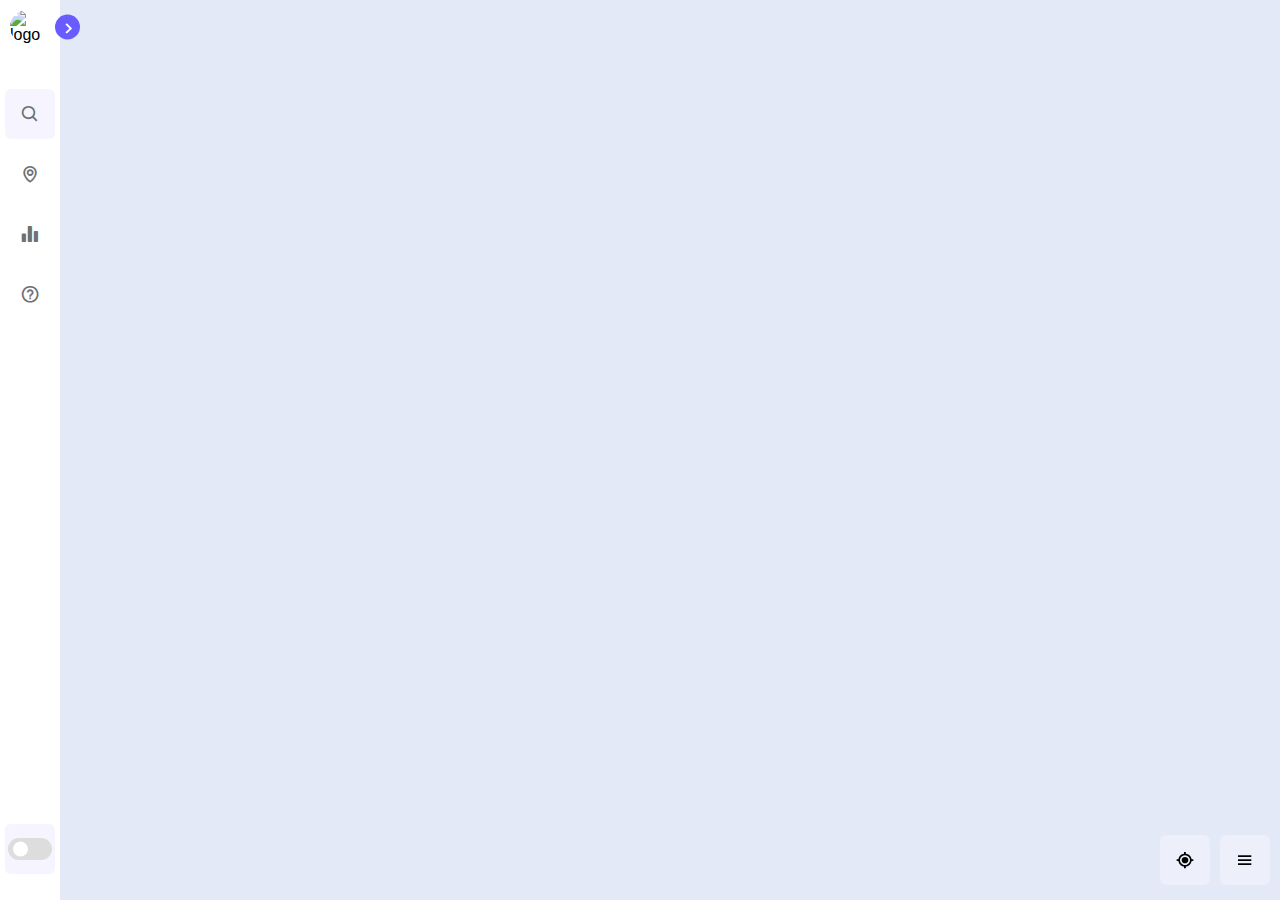
==== code/templates/index.html @ 02d99a21 "wed" ====
<!DOCTYPE html>
<html lang="en">
<head>
    <meta charset="UTF-8">
    <meta http-equiv="X-UA-Compatible" content="IE=edge">
    <meta name="viewport" content="width=device-width, initial-scale=1.0">


    <!--Boxicons CSS-->
    <link href='https://unpkg.com/boxicons@2.1.4/css/boxicons.min.css' rel='stylesheet'>

    <!-- Leaflet CSS -->
    <link rel="stylesheet" href="https://unpkg.com/leaflet@1.7.1/dist/leaflet.css"/>
    <link rel="stylesheet" href="https://unpkg.com/leaflet.markercluster@1.4.1/dist/MarkerCluster.css"/>
    <link rel="stylesheet" href="https://unpkg.com/leaflet-routing-machine@3.2.12/dist/leaflet-routing-machine.css"/>
    <link rel="stylesheet" href="https://unpkg.com/leaflet-control-geocoder@1.13.0/dist/Control.Geocoder.css"/>

    <!-- Style sheet -->
    <link rel="stylesheet" href="../static/css/style.css"/>

    <!-- font awsome -->
    <link rel="stylesheet" href="https://cdnjs.cloudflare.com/ajax/libs/font-awesome/6.2.0/css/all.min.css">

    <!-- Icon für Browser-Tab -->
    <link rel="icon" href="../static/images/img2.png">


    <title>CycleBuddy</title>
</head>
<body>
<nav class="sidebar close">
    <header>
        <div class="image-text">
                <span class="image">
                    <img src="../static/images/img2.png" alt="logo">
                </span>

            <div class="text header-text">
                <span class="name">CycleBuddy</span>
                <span class="sub">Navigation</span>
            </div>
        </div>

        <i class='bx bx-chevron-right toggle'></i>
    </header>

    <div class="menu-bar">
        <div class="menu">
            <li class="search-box">
                <i class='bx bx-search icon'></i>
                <input type="text" id="searchInput" placeholder="Adresse...">
            </li>
            <ul class="menu-links">
                <li class="nav-link">
                    <a href="#map-section">
                        <i class='bx bx-map icon'></i>
                        <span class="text nav-text">Navigation</span>
                    </a>
                </li>
                <li class="nav-link">
                    <a href="#analytics-section">
                        <i class='bx bxs-bar-chart-alt-2 icon'></i>
                        <span class="text nav-text">Dashboard</span>
                    </a>
                </li>
                <li class="nav-link">
                    <a href="#info-section">
                        <i class='bx bx-help-circle icon'></i>
                        <span class="text nav-text">Hilfe</span>
                    </a>
                </li>
            </ul>
        </div>


        <li class="mode">
            <div class="moon-sun">
                <i class='bx bx-moon icon moon'></i>
                <i class='bx bx-sun icon sun'></i>
            </div>
            <span class="mode-text text">Dunkel</span>

            <div class="toggle-switch">
                <span class="switch"></span>
            </div>
        </li>

    </div>
    </div>
</nav>

<section class="home">
    <!-- Map Container from the second HTML -->
    <div id="map-section" class="content-section active">
        <div id="map">

            <!-- Menu Button -->
            <button id="toggleMenu" class="menu-button">
                <i class='bx bx-menu icon'></i>
            </button>

            <!-- Checkboxen Container -->
            <div id="checkboxMenu" class="hidden checkbox-menu">
                <div class="checkbox-item">
                    <input type="radio" id="parken" name="amenity" value="bicycle_parking">
                    <label for="parken">Fahrradparkplatz</label>
                </div>
                <div class="checkbox-item">
                    <input type="radio" id="mieten" name="amenity" value="bicycle_rental">
                    <label for="mieten">Fahrradverleih</label>
                </div>
                <div class="checkbox-item">
                    <input type="radio" id="reparieren" name="amenity" value="bicycle_repair_station">
                    <label for="reparieren">Reparaturstation</label>
                </div>
                <div class="checkbox-item">
                    <input type="radio" id="pumpen" name="amenity" value="compressed_air">
                    <label for="pumpen">Luftpumpe</label>
                </div>
                <div class="checkbox-item">
                    <input type="radio" id="trinken" name="amenity" value="drinking_water">
                    <label for="trinken">Trinkwasser</label>
                </div>
                <div class="checkbox-item">
                    <input type="radio" id="unterstand" name="amenity" value="shelter">
                    <label for="unterstand">Unterstand</label>
                </div>
                <div class="checkbox-item">
                    <input type="radio" id="keine" name="amenity" value="">
                    <label for="keine">Keine</label>
                </div>
            </div>

            <!-- Standort Button -->
            <button id="locate-btn" class="location">
                <i class='bx bx-current-location icon'></i>
            </button>

            <!-- Delete Route Button -->
            <button id="delete-btn" class="deletebtn">
                <i class='bx bx-x icon'></i>
            </button>

            <!-- Routing-Container -->
            <div id="routing-info" class="info-container-1">
            </div>

        </div>
    </div>

    <!-- Section für Analytics -->
    <div id="analytics-section" class="content-section">
        <div class="grid-container">
            <!-- Container für Radar-Diagramme -->
            <div class="chart-card">
                <main class="table" id="main-radar">
                    <section class="table__header">
                        <!-- Dropdown-Menü für Radius -->
                        <select name="radius" id="radiusSelect" class=dropdown-menu>
                            <option value="1000">1 km</option>
                            <option value="2000">2 km</option>
                            <option value="5000">5 km</option>
                            <option value="10000">10 km</option>
                            <option value="20000">20 km</option>
                        </select>
                    </section>
                    <div class="radar-chart">
                        <canvas id="meinRadarChart"></canvas>
                    </div>


                </main>
            </div>

            <div class="chart-card">
                <main class="table" id="main-bubble">
                    <section class="table__header">
                        <!-- Dropdown-Menü für verschiedene Amenities -->
                        <select id="amenitySelect2" class="dropdown-menu">
                            <option value="bicycle_parking">Fahrradparkplatz</option>
                            <option value="bicycle_repair_station">Reparaturstation</option>
                            <option value="bicycle_rental">Fahrradverleih</option>
                            <option value="compressed_air">Luftpumpe</option>
                            <option value="drinking_water">Trinkwasser</option>
                            <option value="shelter">Unterstand</option>
                        </select>
                    </section>
                    <div class="bubble-chart">
                        <canvas id="meinGeoBubbleChart"></canvas>
                    </div>


                </main>
            </div>

            <!-- Tabelle -->
            <div class="chart-card">
                <body>
                <main class="table" id="main-table">
                    <section class="table__header">
                        <h1>Fahrradwege</h1>
                        <div class="input-group">
                            <input type="search" placeholder="Suche Gemeinde...">
                        </div>
                    </section>
                    <section class="table__body">
                        <table>
                            <thead>
                            <tr>
                                <th> Gemeinde <span class="icon-arrow"><i class="bx bx-chevron-down toggle"></i></span>
                                </th>
                                <th> Fläche <span class="icon-arrow"><i class="bx bx-chevron-down"></i></span></th>
                                <th> Wege <span class="icon-arrow"><i class="bx bx-chevron-down"></i></span></th>
                                <th> Wege/km² <span class="icon-arrow"><i class="bx bx-chevron-down"></i></span></th>
                                <th> Status <span class="icon-arrow"><i class="bx bx-chevron-down"></i></span></th>

                            </tr>
                            </thead>
                            <tbody>
                            <!-- Dynamische Inhalte werden hier geladen -->
                            </tbody>
                        </table>
                    </section>
                </main>
                <script type="module" src="../static/js/dashboard/tabelle.js"></script>

                </body>
            </div>

            <!-- Container für die Karte: Einrichtungen pro Kanton -->
            <div class="chart-card">
                <main class="table" id="main-map">
                    <section class="table__header">
                        <!-- Dropdown-Menü für verschiedene Amenities -->
                        <select id="amenitySelect" class="dropdown-menu">
                            <option value="bicycle_parking">Fahrradparkplatz</option>
                            <option value="bicycle_repair_station">Reparaturstation</option>
                            <option value="bicycle_rental">Fahrradverleih</option>
                            <option value="compressed_air">Luftpumpe</option>
                            <option value="drinking_water">Trinkwasser</option>
                            <option value="shelter">Unterstand</option>
                        </select>
                    </section>
                    <div class="map-chart">
                        <canvas id="mapTopoJSON"></canvas>
                    </div>


                </main>
            </div>
        </div>

    </div>

    <!-- Section für User Guide / Help -->
    <div id="info-section" class="content-section">
        <!-- Info-Inhalte werden hier dynamisch geladen -->
        <div class="user-guide-container">
            <h1 class="user-guide-title">CycleBuddy Navigation</h1>
            <h2 class="user-guide-title">Benutzerhandbuch</h2>
            <p>Willkommen bei CycleBuddy Navigation, Ihrem treuen Begleiter auf allen Radtouren. Dieses Handbuch hilft
                Ihnen dabei, die Funktionen unserer App optimal zu nutzen.</p>

            <section id="general-navigation">
                <h3>Seitenleiste</h3>
                <p>In der Seitenleiste können Sie zwischen verschiedenen Abschnitten wechseln:</p>
                <ul>
                    <li><i class="bx bx-map"></i> Navigation – Hier finden Sie Ihre aktuelle Position und
                        Routenvorschläge.
                    </li>
                    <li><i class="bx bxs-bar-chart-alt-2"></i> Analyse – Statistiken und Grafiken zu den umliegenden
                        Einrichtungen.
                    </li>
                    <li><i class="bx bx-help-circle"></i> Hilfe – Benutzerhandbuch, hier befinden Sie sich gerade.</li>
                </ul>
                <p class="spacing-between-lines">Ganz unten in der Seitenleiste können Sie mit dem Kippschalter den <i
                        class="bx bx-sun"></i> Hell- oder <i class="bx bx-moon"></i> Dunkelmodus aktivieren.</p>
                <p class="spacing-between-lines">Die Seitenleiste kann zudem Ein- oder Ausgeklappt werden. Der
                    entsprechende Knopf <i class='bx bx-chevron-right'></i> befindet sich oben neben dem Logo.</p>
            </section>

            <section id="map-view">
                <h3>Navigation</h3>
                <p class="spacing-between-lines">Diese Seite dient der eigentlichen Navigation und dem Aufzeigen
                    nützlicher Einrichtungen für Fahrradfahrende. Es können Fahrradparkplätze, Fahrradverleihstationen,
                    Reparaturstationen, Luftpumpen, Trinkwasser, Unterstände oder keine Einrichtungen angezeigt werden.
                    Beim Anwählen einer Einrichtung erscheint die nächste, für Fahrräder befahrbare Route zur gewählten
                    Einrichtung.</p>
                <ul>
                    <li><i class='bx bx-cycling'></i> Der Standort des Nutzers ist mit einem Fahrrad markiert.</li>
                    <li><i class='bx bx-chevron-right'></i> Verwenden Sie Touch-Gesten oder die Maus, um in die Karte
                        hinein- und herauszuzoomen.
                    </li>
                </ul>

                <p>Im rechten unteren Bereich gibt es drei Schaltflächen:</p>
                <ul>
                    <li><i class="bx bx-menu"></i> Menü – Hier können Sie Einrichtungen anzeigen oder verbergen.</li>
                    <li><i class="bx bx-current-location"></i> Zentrieren – Zentriert die Karte auf Ihren aktuellen
                        Standort.
                    </li>
                    <li><i class="bx bx-x"></i> Route löschen – Entfernt die ausgewählte Route von der Karte.</li>
                </ul>
            </section>

            <section id="analysis-functions">
                <h3>Dashboard</h3>
                <p class="spacing-between-lines">Auf dieser Seite finden Sie Grafiken, welche Ihnen als Nutzer wertvolle
                    Informationen auf einen Blick geben.</p>
                <p class="spacing-between-lines"><strong>Grafik 1, Radarkarte: </strong> Es wird die Anzahl verfügbarer
                    Einrichtungen im ausgewählten Radius um Ihren Standort angezeigt. Den Radius können Sie im
                    dazugehörenden Dropdown-Menü anpassen.</p>
                <p class="spacing-between-lines"><strong>Grafik 2, Radarkarte (mit Punkten): </strong> Die fünf nächsten
                    Einrichtungen der gewählten Kategorie werden auf der Radarkarte angezeigt. Im Dropdown-Menü können
                    Sie die gewünschte Einrichtung wählen.</p>
                <p class="spacing-between-lines"><strong>Grafik 3: Schweizer Karte:</strong> Angezeigt wird die
                    Verteilung der gewählten Einrichtungen pro Kanton. Eine dunklere Färbung entspricht einer höheren
                    Anzahl von Einrichtungen. Sie können im Dropdown-Menü die gewünschte Einrichtung wählen.</p>
                <p>Zusätzlich zu diesen Grafiken wurde eine interaktive Funktion zugefügt: Wenn Sie über Teile/Felder
                    der Grafiken schweben (hovern), werden automatisch zusätzliche Infomationen angezeigt, wie der Name
                    und die Anzahl der Einrichtungen, Adressen, Entfernungen und Kantonsnamen.</p>
            </section>

            <section id="help-support">
                <h3>Hilfe</h3>
                <p>Sollten Sie Fragen haben oder Unterstützung benötigen, schauen Sie sich diesen Bereich an oder
                    kontaktieren Sie uns direkt über die App.</p>
            </section>
        </div>
    </div>

</section>

<!-- Leaflet JS -->
<script src="https://unpkg.com/leaflet@1.7.1/dist/leaflet.js"></script>
<script src="https://unpkg.com/leaflet.markercluster@1.4.1/dist/leaflet.markercluster.js"></script>
<script src="https://unpkg.com/leaflet-routing-machine@3.2.12/dist/leaflet-routing-machine.js"></script>
<script src="https://unpkg.com/leaflet-control-geocoder@1.13.0/dist/Control.Geocoder.js"></script>

<!-- Einbindung von Chart.js -->
<script src="https://unpkg.com/chart.js@4"></script>

<!-- Einbindung von Chartjs-Chart-Geo -->
<script src="https://unpkg.com/chartjs-chart-geo@4"></script>

<!-- Einbindung von D3.js -->
<script src="https://d3js.org/d3.v6.min.js"></script>

<!-- JavaScript-Code -->
<script type="module" src="../static/js/menu.js"></script>
<script type="module" src="../static/js/map.js"></script>
<script type="module" src="../static/js/dashboard/mapChartJs.js"></script>
<script type="module" src="../static/js/dashboard/radar.js"></script>
<script type="module" src="../static/js/dashboard/5nearestAmenites.js"></script>
<script type="module" src="../static/js/dashboard/tabelle.js"></script>

</body>
</html>
---- code/static/css/style.css ----
/* ===== Global Styles ===== */

/* Google Font Import - Poppins */
@import url('https://fonts.googleapis.com/css2?family=Poppins:wght@300;400;500;600;700&display=swap');

:root{
    /* Colors */
    --body-color: #E4E9F7;
    --sidebar-color: #FFF;
    --sidebar-toggle-color: #695CFE; /* Pfeil-toggle*/
    --primary-color: #695CFE;
    --primary-color-light: #F6F5FF;
    --toggle-color: #DDD;
    --text-color: #707070;
    --text-title-color: #695CFE;
    --containercolor: rgba(246, 245, 255, 0.5);
    --containertextcolor: black;
    /* Transition */
    --tran-02: all 0.2s ease;
    --tran-03: all 0.3s ease;
    --tran-04: all 0.4s ease;
    --tran-05: all 0.5s ease;
}

*{
    font-family: 'Poppins', sans-serif;
    margin: 0;
    padding: 0;
    box-sizing: border-box;
}

body{
    height: 100vh;
    background: var(--body-color);
    transition: var(--tran-05);
}

body.dark{
    --body-color: #3A3B3C;
    --sidebar-color: #242526;
    --sidebar-toggle-color: grey;
    --primary-color: #3A3B3C;
    --primary-color-light: #3A3B3C;
    --toggle-color: #FFF;
    --text-color: #CCC;
    --text-title-color: #FFF;
    --containercolor: rgba(128, 128, 128, 0.5);
    --containertextcolor: #FFF;
}

/* ===== Sidebar Styles ===== */
.sidebar {
    position: fixed;
    top: 0;
    left: 0;
    height: 100%;
    width: 210px;
    padding: 10px 5px;
    background: var(--sidebar-color);
    transition: var(--tran-05);
    z-index: 100;
}

.sidebar.close{
    width: 60px;
}

.sidebar .text{
    font-size: 16px;
    font-weight: 500;
    color: var(--text-color);
    transition: var(--tran-05);
    white-space: nowrap;
}

.sidebar.close .text{
    opacity: 0;
}

.sidebar .image{
    min-width: 50px;
    display: flex;
    align-items: center;
    justify-content: center;
}

.sidebar li{
    height: 50px;
    margin-top: 10px;
    list-style: none;
    display: flex;
    align-items: center;
}

.sidebar li .icon{
    display: flex;
    align-items: center;
    justify-content: center;
    min-width: 50px;
    font-size: 20px;
}

.sidebar li .icon,
.sidebar li .text{
    color: var(--text-color);
    transition: var(--tran-05);
}

.sidebar header{
    position: relative;
}

.sidebar .image-text img{
    width: 40px;
    border-radius: 20px;
}

.sidebar header .image-text{
    display: flex;
    align-items: center;
}

header .image-text .header-text{
    display: flex;
    flex-direction: column;
    margin-left: 10px;
}

.header-text .name{
    font-weight: 600;
}

.header-text .sub{
    margin-top: -2px;
}

.sidebar header .toggle{
    position: absolute;
    top: 50%;
    right: -25px;
    transform: translateY(-50%) rotate(180deg);
    height: 25px;
    width: 25px;
    background: var(--sidebar-toggle-color);
    display: flex;
    align-items: center;
    justify-content: center;
    border-radius: 50%;
    color: var(--sidebar-color);
    font-size: 22px;
    transition: var(--tran-05);
}

.sidebar.close header .toggle{
    transform: translateY(-50%);
}

.sidebar.open header .search-box{
    font-size: 16px;
}

body.dark .sidebar header .toggle{
    color: var(--text-color);
}

.sidebar .menu{
    margin-top: 35px;
}


.sidebar li a{
    height: 100%;
    width: 100%;
    display: flex;
    align-items: center;
    text-decoration: none;
    border-radius: 6px;
    transition: var(--tran-04);
}

.sidebar li a:hover{
    background: var(--primary-color);
    box-shadow: 0 .1rem .4rem #0002;
}

.sidebar li a:hover .icon,
.sidebar li a:hover .text{
    color: var(--sidebar-color);
}

body.dark .sidebar li a:hover .icon,
body.dark .sidebar li a:hover .text{
    color: var(--text-color)
}

.sidebar .menu-bar{
    height: calc(100% - 50px);
    display: flex;
    flex-direction: column;
    justify-content: space-between;
}

.menu-bar .mode{
    position: relative;
    border-radius: 6px;
    background: var(--primary-color-light);
}

.menu-bar .mode .moon-sun{
    height: 50px;
    width: 50px;
    display: flex;
    align-items: center;
}

.menu-bar .mode i{
    position: absolute;
    transition: var(--tran-03);
}

.menu-bar .mode i.sun{
    opacity: 0;
}

body.dark .menu-bar .mode i.sun{
    opacity: 1;
}

body.dark .menu-bar .mode i.moon{
    opacity: 0;
}

.menu-bar .mode .toggle-switch{
    position: absolute;
    right: 0;
    display: flex;
    align-items: center;
    justify-content: center;
    height: 100%;
    min-width: 50px;
    cursor: pointer;
    border-radius: 6px;
    background: var(--primary-color-light);
}

.toggle-switch .switch{
    position: relative;
    height: 22px;
    width: 44px;
    border-radius: 25px;
    background: var(--toggle-color);
    transition: var(--tran-05);
}

.switch::before{
    content: '';
    position: absolute;
    height: 15px;
    width: 15px;
    border-radius: 50%;
    top: 50%;
    left: 5px;
    transform: translateY(-50%);
    background: var(--sidebar-color);
    transition: var(--tran-03);
}

body.dark .switch::before{
    left: 24px;
}

/* ===== Main Content Styles ===== */
.home{
    display: flex;
    flex-direction: column;
    align-items: center;
    justify-content: flex-start;
    height: auto;
    margin-left: 210px;
    background: var(--body-color);
    transition: var(--tran-05);
    padding: 20px;
    box-sizing: border-box;
}

.home .text{
    font-size: 30px;
    font-weight: 500;
    color: var(--text-color);
    padding: 8px 40px;
}

.sidebar.close ~ .home{
    left: 60px;
}

.sidebar .search-box{
    background: var(--primary-color-light);
    border-radius: 6px;
    transition: var(--tran-05);
}

.search-box input {
    height: 100%;
    width: 100%;
    outline: none;
    border: none;
    border-radius: 6px;
    font-size: 16px;
    font-weight: 500;
    background: var(--primary-color-light);
    color: var(--text-color);
    transition: var(--tran-05);
}

.search-box:hover {
    box-shadow: 0 .1rem .4rem #0002;
}

/* ========== Navigation Section ========== */

/* ==== Map ==== */
#map {
    position: relative;
    width: 100%;
    height: 100vh;
    z-index: 1;
}

#map_container {
    display: flex;
    justify-content: center;
    align-items: center;
    height: 100vh;
    cursor: pointer;
}

.home .content-section {
    display: none;
    position: absolute;
    top: 0;
    left: 60px;
    width: calc(100% - 60px);
    height: 100vh;
    overflow: hidden;
}

.home .content-section.active { /* Zeigt die aktive Section an */
    display: block;

}

/* ====== Location Button ====== */
.location {
    position: absolute;
    display: flex;
    align-items: center;
    padding: 15px 15px;
    text-decoration: none;
    transition: background-color 0.2s, color 0.2s;
    bottom: 15px;
    right: 70px;
    border-radius: 6px;
    background-color: rgba(246, 245, 255, 0.5);
    z-index: 1001;
    border: none;
    backdrop-filter: blur(7px);
}

.location .icon {
    font-size: 20px;
}

.location:hover {
    background-color: var(--primary-color);
    box-shadow: 0 .1rem .4rem #0002;
}

.location:hover .icon{
    color: var(--sidebar-color)
}

body.dark .location {
    background-color: var(--sidebar-color);
    color: var(--text-color);
}

body.dark .location:hover {
    background-color: var(--primary-color);
    box-shadow: 0 .1rem .4rem #0002;
}

body.dark .location:hover .icon{
    color: var(--text-color)
}

.sidebar.open ~ .location {
    left: 230px;
    transition: var(--tran-05);
}

/* ====== Delete Route Button ====== */
.deletebtn {
    position: absolute;
    align-items: center;
    padding: 11px 12px;
    text-decoration: none;
    transition: background-color 0.2s, color 0.2s;
    bottom: 15px;
    right: 130px;
    border-radius: 6px;
    background-color: rgba(246, 245, 255, 0.5);
    z-index: 1001;
    border: none;
    display: none; /* Versteckt den Button wenn keine Route angezeigt */
    backdrop-filter: blur(7px);
}

.deletebtn .icon {
    font-size: 26px;
}

.deletebtn:hover {
    background-color: var(--primary-color);
    box-shadow: 0 .1rem .4rem #0002;
}

.deletebtn:hover .icon{
    color: var(--sidebar-color)
}

body.dark .deletebtn {
    background-color: var(--sidebar-color);
    color: var(--text-color);
}

body.dark .deletebtn:hover {
    background-color: var(--primary-color);
    box-shadow: 0 .1rem .4rem #0002;
}

body.dark .deletebtn:hover .icon{
    color: var(--text-color)
}


/* ====== Menu-Button ====== */
.menu-button {
    position: absolute;
    display: flex;
    align-items: center;
    padding: 15px 15px;
    text-decoration: none;
    transition: background-color 0.2s, color 0.2s;
    bottom: 15px;
    right: 10px;
    border-radius: 6px;
    background-color: rgba(246, 245, 255, 0.5);
    z-index: 1001;
    border: none;
    backdrop-filter: blur(7px);
}

.menu-button .icon{
    font-size: 20px;
}

.menu-button:hover {
    background-color: var(--primary-color);
    box-shadow: 0 .1rem .4rem #0002;
}

.menu-button:hover .icon{
    color: var(--sidebar-color)
}

body.dark .menu-button {
    background-color: var(--sidebar-color);
    color: var(--text-color);
}

body.dark .menu-button:hover {
    background-color: var(--primary-color);
    box-shadow: 0 .1rem .4rem #0002;
}

body.dark .menu-button:hover .icon{
    color: var(--text-color)
}

/* ====== Checkbox ====== */
.checkbox-menu {
    position: absolute;
    bottom: 70px;
    right: 10px;
    z-index: 1000;
    background-color: var(--containercolor);
    color: var(--containertextcolor);
    padding: 10px;
    border-radius: 6px;
    max-width: 210px;
    min-width: 170px;
    backdrop-filter: blur(7px);
}

body.dark .checkbox-menu {
    background-color: var(--containercolor);
    color: var(--containertextcolor);
}

/* Hide Checkbox-Menu */
.hidden {
  display: none;
}

/* ====== Routing-Info-Container ======*/
.info-container-1 {
    position: absolute;
    top: 15px;
    right: 10px;
    z-index: 1000;
    background-color: var(--containercolor);
    color: var(--containertextcolor);
    padding: 10px;
    border-radius: 6px;
    max-width: 210px;
    min-width: 170px;
    display: none;
    backdrop-filter: blur(7px);
}

body.dark .info-container-1 {
    background-color: var(--containercolor);
    color: var(--containertextcolor);
}


/* ========== Analyse Section ========== */

.grid-container{
    display: grid;
    height: 100%;
    width: 100%;
    grid-template-columns: 1fr 1fr;
    grid-template-rows: 1fr 1fr;  /*Zeile*/
    grid-template-areas:
        "chart chart"
        "chart chart";
    overflow-y: scroll;
}

.chart-card {
    padding: 10px;
    box-sizing: border-box;
    -webkit-column-break-inside: avoid;
    height: 100%;
    width: 100%;
}

/* ==== Bubble-Chart ==== */
.bubble-chart{
    width: 100%;
    height: 85%;
    display: flex;
    justify-content: center;
    align-items: center;
}

.bubble-chart canvas{
    max-width: 100%;
    max-height: 100%;
}

/* ==== Radar-Chart ==== */
.radar-chart{
    width: 100%;
    height: 85%;
    display: flex;
    justify-content: center;
    align-items: center;
}

.radar-chart canvas{
    max-width: 100%;
    max-height: 100%;
}

/* ==== Map-Chart ==== */
.map-chart{
    width: 100%;
    height: 85%;
    display: flex;
    justify-content: center;
    align-items: center;
}

.map-chart canvas{
    max-width: 100%;
    max-height: 100%;
}

/* ====== Media Queries for different screen sizes ====== */
@media screen and (max-width: 768px) {
    .grid-container {
        grid-template-columns: 1fr;
        grid-template-rows: repeat(4, 1fr); /*4 reihen, 1 chart)*/
        grid-template-areas:
            "chart"
            "chart"
            "chart"
            "chart";
        gap: 10px;
    }

    .user-guide-container {
        padding: 10px;
        gap: 10px;
    }
}

@media screen and (max-width: 500px) {
    .grid-container {
        grid-template-columns: 1fr;
        grid-template-rows: repeat(4, 1fr); /*4 reihen, 1 chart)*/
        grid-template-areas:
            "chart"
            "chart"
            "chart"
            "chart";
        gap: 10px;
    }
    .user-guide-container {
        padding: 5px;
    }
}


/* alter code */

#mapTopoJSON {
            width: 100vw;
            height: 100vh;
        }

/* ====== Amenity Cluster Bubbles ====== */
.cluster-bubble {
    background-color: #00A8FF; /* Dunkleres Hellblau */
    border-radius: 50%;
    color: white;
    display: flex;
    align-items: center;
    justify-content: center;
    height: 40px;
    width: 40px;
    opacity: 0.6;
}


/* ==== Stil für Dropdown-Menüs: Chart-Seite ==== */
.dropdown-menu {
    position: relative;
    display: block;
    width: 200px; /* Festgelegte Breite */
    height: 40px;
    margin: 10px auto; /* Zentrierung unter dem Chart */
    background-color: var(--primary-color-light);
    border-radius: 6px;
    border: none;
}

.dropdown-menu:hover {
    background-color: var(--primary-color);
    color: var(--body-color);
    box-shadow: 0 .1rem .4rem #0002;
}

.dropdown-menu:hover option{
    background-color: var(--primary-color-light);
    color: #242526/* oder eine andere gewünschte Farbe */
}

body.dark .dropdown-menu {
    background-color: var(--sidebar-color);
    color: var(--text-color);
}

body.dark .dropdown-menu:hover {
    background-color: var(--primary-color-light);
    box-shadow: 0 .1rem .4rem #0002;
}

body.dark .dropdown-menu:hover option{
    background-color: var(--primary-color-light);
    color: var(--text-color);
}




*, *::before, *::after {
    box-sizing: border-box;
}


/* ====== Stil für User-Guide / Help - Page ====== */
/* User Guide spezifische Styles */
.user-guide-container {
    margin-top: 15px;
    margin-left: 35px;
    margin-right: 10px;
    max-height: 97vh;
    overflow-y: auto;
}

.user-guide-title {
    color: var(--text-title-color);
    margin-bottom: 20px;
}

.user-guide-container h2 {
    color: var(--text-title-color);
    border-bottom: 2px solid var(--text-title-color);
    padding-bottom: 5px;
}

.user-guide-container h3 {
    color: var(--text-title-color);
    margin-top: 20px;
    margin-bottom: 3px;
}

.user-guide-container ul {
    list-style-type: none;
    padding-left: 20px;
    margin-bottom: 20px;
}

.user-guide-container li {
    padding: 5px 0;
    color: var(--text-color);
}

.user-guide-container li i {
    font-size: 1.2rem; /* Größere Icons für bessere Sichtbarkeit */
    width: 30px; /* Feste Breite für Icons */
    text-align: center;
    color: var(--text-color);
}

.spacing-between-lines {
    margin-bottom: 10px;
}

.user-guide-container p {
    color: var(--text-color);
}

/* ====== Tabelle ====== */

* {
    margin: 0;
    padding: 0;

    box-sizing: border-box;
    font-family: sans-serif;
}

@media print {
    .table, .table__body {
        overflow: visible;
        height: auto !important;
        width: auto !important;
    }
}

body {
    min-height: 100vh;
    display: flex;
    justify-content: center;
    align-items: center;
}

main.table, main.bubble-chart, main.radar-chart, main.map-chart {
    width: 82vw;
    height: 80vh;
    background-color: #fff5;
    backdrop-filter: blur(7px);
    border-radius: 6px;
    overflow: hidden;
}

.table__header {
    width: 100%;
    height: 10%;
    background: var(--sidebar-color);
    color: var(--text-color);
    padding: .8rem 1rem;
    font-size: .9rem;
    display: flex;
    justify-content: space-between;
    align-items: center;
}

.table__header .input-group {
    width: 35%;
    height: 99%;
    padding: 0 .7rem;
    border-radius: 6px;
    display: flex;
    justify-content: center;
    align-items: center;
    transition: .2s;
    background: var(--primary-color-light);
}

.table__header .input-group:hover {
    width: 37%;
    height: 100%;
    box-shadow: 0 .1rem .4rem #0002;
}

.table__header .input-group input {
    width: 100%;
    padding: 0 .5rem 0 .3rem;
    background-color: transparent;
    border: none;
    outline: none;
}

.table__body {
    width: 95%;
    /* schriftgrösse*/
    font-size: .9rem;
    max-height: calc(89% - 1.6rem);
    background-color: #E4E9F7;
    margin: 0 auto;
    border-radius: .6rem;
    overflow: auto;
}


.table__body::-webkit-scrollbar {
    width: 0.5rem;
    height: 0.5rem;
    visibility: hidden;
}

.table__body::-webkit-scrollbar-thumb {
    border-radius: 0.5rem;
    background-color: #0004;
    visibility: hidden;
}

.table__body:hover::-webkit-scrollbar-thumb {
    visibility: visible;
}



table, th, td {
    border-collapse: collapse;
    padding: 1rem;
    text-align: left;
    table-layout: auto;
}

th, td {
    width: auto;
    min-width: 50px; /* Optional: Setzt eine minimale Breite */
    white-space: nowrap; /* Verhindert einen Umbruch innerhalb der Kopfzelle */
}

thead th {
    position: sticky;
    top: 0;
    left: 0;
    background-color: #d5d1defe;
    cursor: pointer;
    text-transform: capitalize;
    width: 100%;
}

tbody tr:nth-child(even) {
    background-color: #0000000b;
}

tbody tr {
    --delay: .1s;
    transition: .5s ease-in-out var(--delay), background-color 0s;
}

tbody tr.hide {
    opacity: 0;
    transform: translateX(100%);
}

tbody tr:hover {
    background-color: #fff6 !important;
}

tbody tr td,
tbody tr td p,
tbody tr td img {
    transition: .2s ease-in-out;
}

tbody tr.hide td,
tbody tr.hide td p {
    padding: 0;
    transition: .2s ease-in-out .5s;
}

tbody tr.hide td img {
    width: 0;
    height: 0;
    transition: .2s ease-in-out .5s;
}

.status {
    padding: .4rem 0;
    border-radius: 2rem;
    text-align: center;
}

.status.viel {
    background-color: #86e49d;
    color: #006b21;
}

.status.wenig {
    background-color: #d893a3;
    color: #b30021;
}

.status.mittel {
    background-color: #ebc474;
}


@media (max-width: 1000px) {
    td:not(:first-of-type) {
        min-width: 12.1rem;
    }
}

thead th span.icon-arrow {
    display: inline-block;
    width: 1.3rem;
    height: 1.3rem;
    border-radius: 50%;
    border: 1.4px solid transparent;

    text-align: center;
    font-size: 1rem;

    margin-left: .5rem;
    transition: .2s ease-in-out;
}

thead th:hover span.icon-arrow {
    border: 1.4px solid #695CFE;
}

thead th:hover {
    color: #695CFE;
}

thead th.active span.icon-arrow {
    background-color: #695CFE;
    color: #fff;
}

thead th.asc span.icon-arrow {
    transform: rotate(180deg);
}

thead th.active, tbody td.active {
    color: #695CFE;
}

.export__file {
    position: relative;
}

.export__file .export__file-btn {
    display: inline-block;
    width: 2rem;
    height: 2rem;
    border-radius: 50%;
    transition: .2s ease-in-out;
}

.export__file .export__file-btn:hover {
    background-color: #fff;
    transform: scale(1.15);
    cursor: pointer;
}

.export__file input {
    display: none;
}

.export__file .export__file-options {
    position: absolute;
    right: 0;
    width: 12rem;
    border-radius: .5rem;
    overflow: hidden;
    text-align: center;
    opacity: 0;
    transform: scale(.8);
    transform-origin: top right;
    box-shadow: 0 .2rem .5rem #0004;
    transition: .2s;
}

.export__file input:checked + .export__file-options {
    opacity: 1;
    transform: scale(1);
    z-index: 100;
}

.export__file .export__file-options label {
    display: block;
    width: 100%;
    padding: .6rem 0;
    background-color: #f2f2f2;

    display: flex;
    justify-content: space-around;
    align-items: center;

    transition: .2s ease-in-out;
}

.export__file .export__file-options label:first-of-type {
    padding: 1rem 0;
    background-color: #86e49d !important;
}

.export__file .export__file-options label:hover {
    transform: scale(1.05);
    background-color: #fff;
    cursor: pointer;
}

.export__file .export__file-options img {
    width: 2rem;
    height: auto;
}

.hide {
    display: none;
}
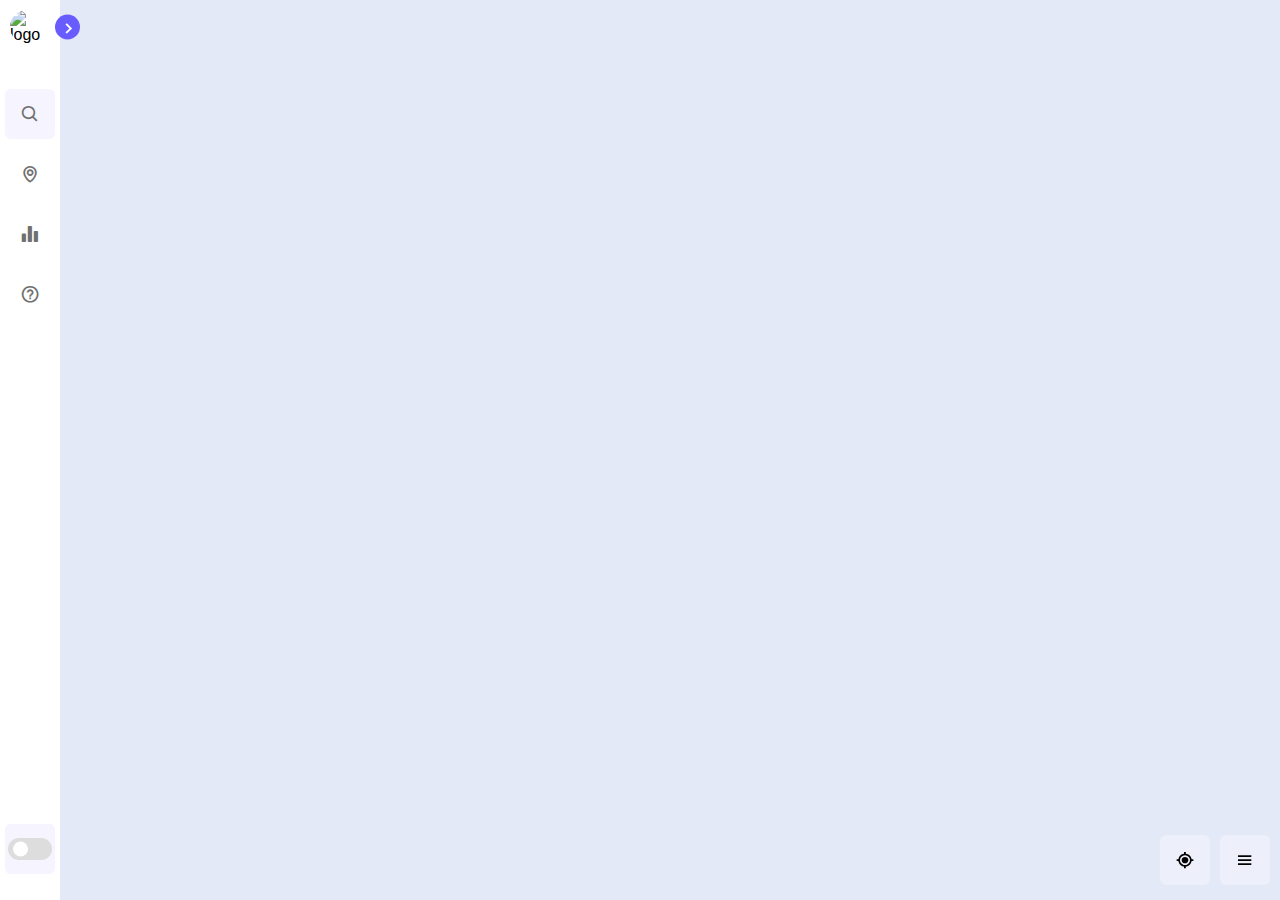
==== commit f8eafb0a: "Merge branch 'isa_2' of https://github.com/slinusc/cycle_buddy_app into isa_2" ====
--- a/code/templates/index.html
+++ b/code/templates/index.html
@@ -12,7 +12,6 @@
     <!-- Leaflet CSS -->
     <link rel="stylesheet" href="https://unpkg.com/leaflet@1.7.1/dist/leaflet.css"/>
     <link rel="stylesheet" href="https://unpkg.com/leaflet.markercluster@1.4.1/dist/MarkerCluster.css"/>
-    <link rel="stylesheet" href="https://unpkg.com/leaflet-routing-machine@3.2.12/dist/leaflet-routing-machine.css"/>
     <link rel="stylesheet" href="https://unpkg.com/leaflet-control-geocoder@1.13.0/dist/Control.Geocoder.css"/>
 
     <!-- Style sheet -->
@@ -155,6 +154,7 @@
             <div class="chart-card">
                 <main class="table" id="main-radar">
                     <section class="table__header">
+                        <h1>Radius</h1>
                         <!-- Dropdown-Menü für Radius -->
                         <select name="radius" id="radiusSelect" class=dropdown-menu>
                             <option value="1000">1 km</option>
@@ -165,7 +165,9 @@
                         </select>
                     </section>
                     <div class="radar-chart">
-                        <canvas id="meinRadarChart"></canvas>
+                        <div class="square2">
+                            <canvas id="meinRadarChart"></canvas>
+                        </div>
                     </div>
 
 
@@ -175,6 +177,7 @@
             <div class="chart-card">
                 <main class="table" id="main-bubble">
                     <section class="table__header">
+                        <h1>Radar</h1>
                         <!-- Dropdown-Menü für verschiedene Amenities -->
                         <select id="amenitySelect2" class="dropdown-menu">
                             <option value="bicycle_parking">Fahrradparkplatz</option>
@@ -186,9 +189,10 @@
                         </select>
                     </section>
                     <div class="bubble-chart">
-                        <canvas id="meinGeoBubbleChart"></canvas>
+                        <div class="square">
+                            <canvas id="meinGeoBubbleChart"></canvas>
+                        </div>
                     </div>
-
 
                 </main>
             </div>
@@ -200,7 +204,8 @@
                     <section class="table__header">
                         <h1>Fahrradwege</h1>
                         <div class="input-group">
-                            <input type="search" placeholder="Suche Gemeinde...">
+                            <i class='bx bx-search icon'></i>
+                            <input type="search" placeholder="Gemeinde...">
                         </div>
                     </section>
                     <section class="table__body">
@@ -209,11 +214,10 @@
                             <tr>
                                 <th> Gemeinde <span class="icon-arrow"><i class="bx bx-chevron-down toggle"></i></span>
                                 </th>
+                                <th> Wege/km² <span class="icon-arrow"><i class="bx bx-chevron-down"></i></span></th>
+                                <th> Status <span class="icon-arrow"><i class="bx bx-chevron-down"></i></span></th>
                                 <th> Fläche <span class="icon-arrow"><i class="bx bx-chevron-down"></i></span></th>
                                 <th> Wege <span class="icon-arrow"><i class="bx bx-chevron-down"></i></span></th>
-                                <th> Wege/km² <span class="icon-arrow"><i class="bx bx-chevron-down"></i></span></th>
-                                <th> Status <span class="icon-arrow"><i class="bx bx-chevron-down"></i></span></th>
-
                             </tr>
                             </thead>
                             <tbody>
@@ -231,6 +235,7 @@
             <div class="chart-card">
                 <main class="table" id="main-map">
                     <section class="table__header">
+                        <h1>Karte</h1>
                         <!-- Dropdown-Menü für verschiedene Amenities -->
                         <select id="amenitySelect" class="dropdown-menu">
                             <option value="bicycle_parking">Fahrradparkplatz</option>
@@ -242,7 +247,10 @@
                         </select>
                     </section>
                     <div class="map-chart">
-                        <canvas id="mapTopoJSON"></canvas>
+                        <div class="rectangle">
+                            <canvas id="mapTopoJSON"></canvas>
+                        </div>
+
                     </div>
 
 
@@ -265,13 +273,16 @@
                 <h3>Seitenleiste</h3>
                 <p>In der Seitenleiste können Sie zwischen verschiedenen Abschnitten wechseln:</p>
                 <ul>
+                    <li><i class='bx bx-search icon'></i> Suche – Hier können Sie nach Adressen suchen und sich die
+                        schnellste Fahrradroute anzeigen lassen.
+                    </li>
                     <li><i class="bx bx-map"></i> Navigation – Hier finden Sie Ihre aktuelle Position und
-                        Routenvorschläge.
-                    </li>
-                    <li><i class="bx bxs-bar-chart-alt-2"></i> Analyse – Statistiken und Grafiken zu den umliegenden
+                        Fahrradroutenvorschläge.
+                    </li>
+                    <li><i class="bx bxs-bar-chart-alt-2"></i> Dashboard – Hier finden Sie Statistiken und Grafiken zu den umliegenden
                         Einrichtungen.
                     </li>
-                    <li><i class="bx bx-help-circle"></i> Hilfe – Benutzerhandbuch, hier befinden Sie sich gerade.</li>
+                    <li><i class="bx bx-help-circle"></i> Hilfe – Das ist das Benutzerhandbuch, hier befinden Sie sich gerade.</li>
                 </ul>
                 <p class="spacing-between-lines">Ganz unten in der Seitenleiste können Sie mit dem Kippschalter den <i
                         class="bx bx-sun"></i> Hell- oder <i class="bx bx-moon"></i> Dunkelmodus aktivieren.</p>
@@ -285,7 +296,13 @@
                     nützlicher Einrichtungen für Fahrradfahrende. Es können Fahrradparkplätze, Fahrradverleihstationen,
                     Reparaturstationen, Luftpumpen, Trinkwasser, Unterstände oder keine Einrichtungen angezeigt werden.
                     Beim Anwählen einer Einrichtung erscheint die nächste, für Fahrräder befahrbare Route zur gewählten
-                    Einrichtung.</p>
+                    Einrichtung.
+                    Darüber hinaus besteht die Möglichkeit, im Suchfeld der Sidebar eine gezielte Adresse einzugeben,
+                    z.B. "Bahnhofstrasse 12, Zürcih". Die Karte zeigt dann die Route zur gewünschten Adresse an. Sobald
+                    Sie eine Einrichtung oder eine Adresse gewählt haben, erscheint in der rechten oberen Ecke ein
+                    Informationsfeld mit Angaben zur Adresse, der Distanz in Kilometern, der voraussichtlichen Fahrdauer
+                    mit dem Fahrrad in Stunden und Minuten, sowie den CO2-Einsparungen in Gramm im Vergleich zur Nutzung
+                    eines durchschnittlichen PKWs auf der gleichen Strecke.</p>
                 <ul>
                     <li><i class='bx bx-cycling'></i> Der Standort des Nutzers ist mit einem Fahrrad markiert.</li>
                     <li><i class='bx bx-chevron-right'></i> Verwenden Sie Touch-Gesten oder die Maus, um in die Karte
@@ -299,7 +316,8 @@
                     <li><i class="bx bx-current-location"></i> Zentrieren – Zentriert die Karte auf Ihren aktuellen
                         Standort.
                     </li>
-                    <li><i class="bx bx-x"></i> Route löschen – Entfernt die ausgewählte Route von der Karte.</li>
+                    <li><i class="bx bx-x"></i> Route löschen – Entfernt die ausgewählte Route von der Karte, erscheint
+                        nur, wenn eine Route angwählt ist.</li>
                 </ul>
             </section>
 
@@ -307,13 +325,22 @@
                 <h3>Dashboard</h3>
                 <p class="spacing-between-lines">Auf dieser Seite finden Sie Grafiken, welche Ihnen als Nutzer wertvolle
                     Informationen auf einen Blick geben.</p>
-                <p class="spacing-between-lines"><strong>Grafik 1, Radarkarte: </strong> Es wird die Anzahl verfügbarer
+                <p class="spacing-between-lines"><strong>Grafik 1, "Radius": </strong> Es wird die Anzahl verfügbarer
                     Einrichtungen im ausgewählten Radius um Ihren Standort angezeigt. Den Radius können Sie im
                     dazugehörenden Dropdown-Menü anpassen.</p>
-                <p class="spacing-between-lines"><strong>Grafik 2, Radarkarte (mit Punkten): </strong> Die fünf nächsten
-                    Einrichtungen der gewählten Kategorie werden auf der Radarkarte angezeigt. Im Dropdown-Menü können
-                    Sie die gewünschte Einrichtung wählen.</p>
-                <p class="spacing-between-lines"><strong>Grafik 3: Schweizer Karte:</strong> Angezeigt wird die
+                <p class="spacing-between-lines"><strong>Grafik 2, "Radar": </strong> Die fünf nächsten
+                    Einrichtungen der gewählten Kategorie, werden relativ zum Nutzerstandort auf der Radarkarte
+                    angezeigt. Der aktuelle Nutzerstandort ist dabei in der Mitte der Grafik. Die grösse der Kreise
+                    zeigt die Nähe zum Nutzerstandort an, gemessen in Fahradweg-Distanz. Im Dropdown-Menü können Sie die
+                    gewünschte Einrichtung wählen.</p>
+                <p class="spacing-between-lines"><strong>Grafik 3, "Fahrradwege":</strong> In der Tabelle werden die
+                    Gemeinden der Schweiz nach der Dichte bzw. nach km Fahrradwege pro km² sortiert dargestellt. Die
+                    Gemeinden mit den meisten
+                    Fahrradwegen pro km² werden zuoberst angezeigt. Die Tabelle kann durch Klicken auf das Pfeilsymbol
+                    <i class="bx bx-chevron-down"></i> nach gewünschter Spalte sortiert werden. Sie können in der
+                    Suchleiste nach einer bestimmten
+                    Gemeinde suchen.</p>
+                <p class="spacing-between-lines"><strong>Grafik 4, "Karte":</strong> Angezeigt wird die
                     Verteilung der gewählten Einrichtungen pro Kanton. Eine dunklere Färbung entspricht einer höheren
                     Anzahl von Einrichtungen. Sie können im Dropdown-Menü die gewünschte Einrichtung wählen.</p>
                 <p>Zusätzlich zu diesen Grafiken wurde eine interaktive Funktion zugefügt: Wenn Sie über Teile/Felder
--- a/code/static/css/style.css
+++ b/code/static/css/style.css
@@ -553,8 +553,6 @@
     padding: 10px;
     box-sizing: border-box;
     -webkit-column-break-inside: avoid;
-    height: 100%;
-    width: 100%;
 }
 
 /* ==== Bubble-Chart ==== */
@@ -666,6 +664,7 @@
     background-color: var(--primary-color-light);
     border-radius: 6px;
     border: none;
+    padding: 10px;
 }
 
 .dropdown-menu:hover {
@@ -781,17 +780,28 @@
 }
 
 main.table, main.bubble-chart, main.radar-chart, main.map-chart {
-    width: 82vw;
-    height: 80vh;
+    width: 45vw;
+    height: 45vh;
     background-color: #fff5;
     backdrop-filter: blur(7px);
     border-radius: 6px;
     overflow: hidden;
 }
 
+@media only screen and (max-width: 800px) {
+    main.table, main.bubble-chart, main.radar-chart, main.map-chart {
+        width: 80vw;
+        height: 45vh;
+        background-color: #fff5;
+        backdrop-filter: blur(7px);
+        border-radius: 6px;
+        overflow: hidden;
+    }
+}
+
 .table__header {
     width: 100%;
-    height: 10%;
+    height: 18%;
     background: var(--sidebar-color);
     color: var(--text-color);
     padding: .8rem 1rem;
@@ -834,7 +844,6 @@
     max-height: calc(89% - 1.6rem);
     background-color: #E4E9F7;
     margin: 0 auto;
-    border-radius: .6rem;
     overflow: auto;
 }
 
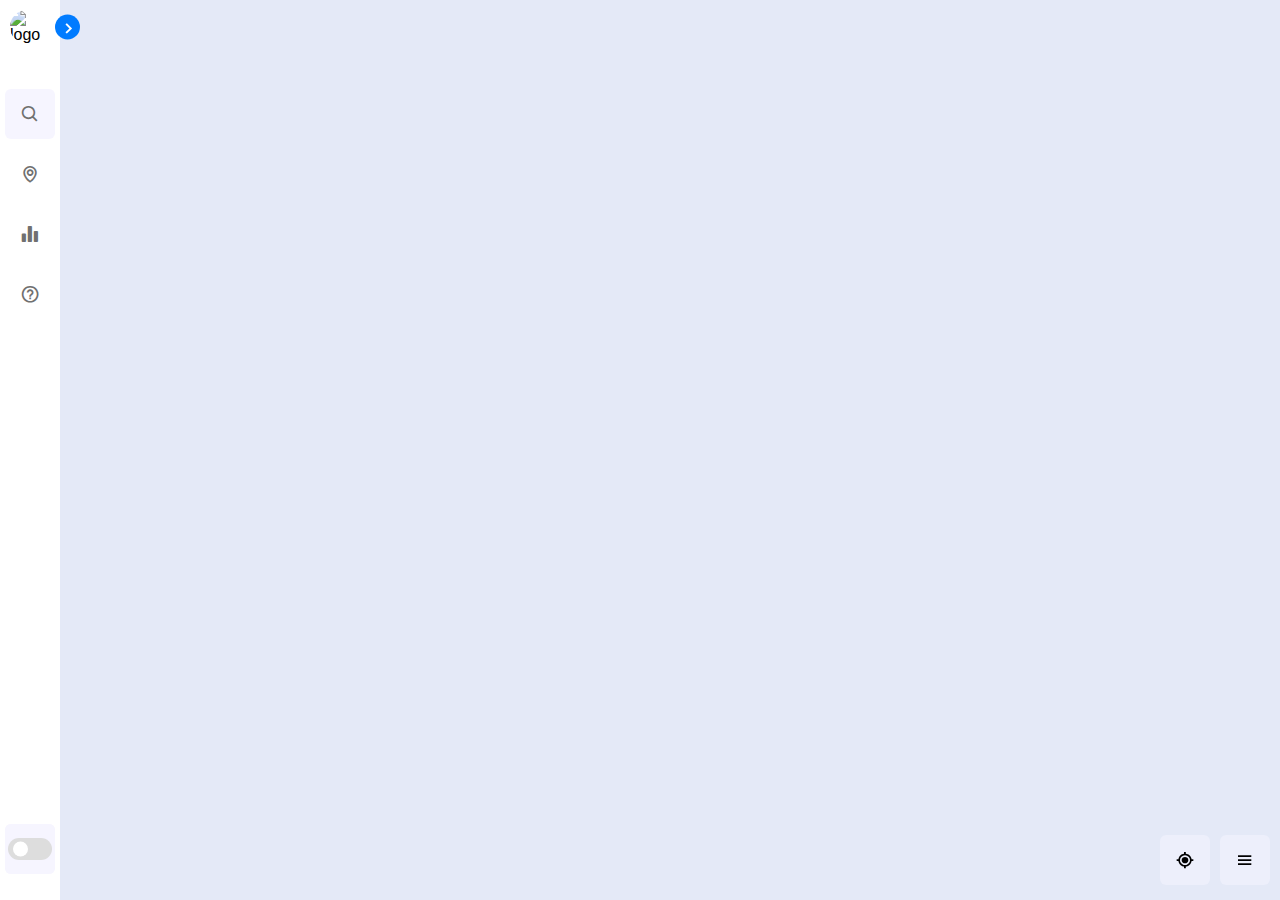
==== commit 0da4fd3f: "benutzerhandbuch" ====
--- a/code/templates/index.html
+++ b/code/templates/index.html
@@ -236,21 +236,29 @@
                 <main class="table" id="main-map">
                     <section class="table__header">
                         <h1>Karte</h1>
-                        <!-- Dropdown-Menü für verschiedene Amenities -->
-                        <select id="amenitySelect" class="dropdown-menu">
-                            <option value="bicycle_parking">Fahrradparkplatz</option>
-                            <option value="bicycle_repair_station">Reparaturstation</option>
-                            <option value="bicycle_rental">Fahrradverleih</option>
-                            <option value="compressed_air">Luftpumpe</option>
-                            <option value="drinking_water">Trinkwasser</option>
-                            <option value="shelter">Unterstand</option>
-                        </select>
+                        <div class="controls-container">
+                            <!-- Toggle für pro Einwohner -->
+                            <div class="map-toggle-switch">
+                                <span class="switch"></span>
+                            </div>
+
+                            <!-- Dropdown-Menü für verschiedene Amenities -->
+                            <select id="amenitySelect" class="dropdown-menu">
+                                <option value="bicycle_parking">Fahrradparkplatz</option>
+                                <option value="bicycle_repair_station">Reparaturstation</option>
+                                <option value="bicycle_rental">Fahrradverleih</option>
+                                <option value="compressed_air">Luftpumpe</option>
+                                <option value="drinking_water">Trinkwasser</option>
+                                <option value="shelter">Unterstand</option>
+                            </select>
+                        </div>
+
+
                     </section>
                     <div class="map-chart">
                         <div class="rectangle">
                             <canvas id="mapTopoJSON"></canvas>
                         </div>
-
                     </div>
 
 
@@ -279,10 +287,11 @@
                     <li><i class="bx bx-map"></i> Navigation – Hier finden Sie Ihre aktuelle Position und
                         Fahrradroutenvorschläge.
                     </li>
-                    <li><i class="bx bxs-bar-chart-alt-2"></i> Dashboard – Hier finden Sie Statistiken und Grafiken zu den umliegenden
-                        Einrichtungen.
+                    <li><i class="bx bxs-bar-chart-alt-2"></i> Dashboard – Hier finden Sie Statistiken und Grafiken zu
+                        den umliegenden Einrichtungen.
                     </li>
-                    <li><i class="bx bx-help-circle"></i> Hilfe – Das ist das Benutzerhandbuch, hier befinden Sie sich gerade.</li>
+                    <li><i class="bx bx-help-circle"></i> Hilfe – Das ist das Benutzerhandbuch, hier befinden Sie sich
+                        gerade.</li>
                 </ul>
                 <p class="spacing-between-lines">Ganz unten in der Seitenleiste können Sie mit dem Kippschalter den <i
                         class="bx bx-sun"></i> Hell- oder <i class="bx bx-moon"></i> Dunkelmodus aktivieren.</p>
@@ -298,10 +307,10 @@
                     Beim Anwählen einer Einrichtung erscheint die nächste, für Fahrräder befahrbare Route zur gewählten
                     Einrichtung.
                     Darüber hinaus besteht die Möglichkeit, im Suchfeld der Sidebar eine gezielte Adresse einzugeben,
-                    z.B. "Bahnhofstrasse 12, Zürcih". Die Karte zeigt dann die Route zur gewünschten Adresse an. Sobald
+                    z.B. "Museumstrasse 2, Zürcih". Die Karte zeigt dann die Route zur gewünschten Adresse an. Sobald
                     Sie eine Einrichtung oder eine Adresse gewählt haben, erscheint in der rechten oberen Ecke ein
                     Informationsfeld mit Angaben zur Adresse, der Distanz in Kilometern, der voraussichtlichen Fahrdauer
-                    mit dem Fahrrad in Stunden und Minuten, sowie den CO2-Einsparungen in Gramm im Vergleich zur Nutzung
+                    mit dem Fahrrad in Stunden und Minuten, sowie den CO₂-Einsparungen in Gramm im Vergleich zur Nutzung
                     eines durchschnittlichen PKWs auf der gleichen Strecke.</p>
                 <ul>
                     <li><i class='bx bx-cycling'></i> Der Standort des Nutzers ist mit einem Fahrrad markiert.</li>
@@ -342,16 +351,27 @@
                     Gemeinde suchen.</p>
                 <p class="spacing-between-lines"><strong>Grafik 4, "Karte":</strong> Angezeigt wird die
                     Verteilung der gewählten Einrichtungen pro Kanton. Eine dunklere Färbung entspricht einer höheren
-                    Anzahl von Einrichtungen. Sie können im Dropdown-Menü die gewünschte Einrichtung wählen.</p>
-                <p>Zusätzlich zu diesen Grafiken wurde eine interaktive Funktion zugefügt: Wenn Sie über Teile/Felder
-                    der Grafiken schweben (hovern), werden automatisch zusätzliche Infomationen angezeigt, wie der Name
-                    und die Anzahl der Einrichtungen, Adressen, Entfernungen und Kantonsnamen.</p>
+                    Anzahl von Einrichtungen. Wenn sie den Kippschalter neben dem Titel der Grafik nach rechts bewegen,
+                    wird die Anzahl der Einrichtungen im Verhältnis zur Einwohnerdichte pro Kanton dargestellt. Die
+                    Werte dazu sind pro 1000 Einwohner berechnet. Im Dropdown-Menü können Sie die gewünschte Einrichtung
+                    wählen.</p>
+                <p>Die Grafiken verfügen über eine interaktive Funktion: Wenn Sie über Teile/Felder der Grafiken
+                    schweben (hovern), werden automatisch zusätzliche Infomationen angezeigt, wie der Name und die
+                    Anzahl der Einrichtungen, Adressen, Entfernungen und Kantonsnamen.</p>
             </section>
 
             <section id="help-support">
                 <h3>Hilfe</h3>
                 <p>Sollten Sie Fragen haben oder Unterstützung benötigen, schauen Sie sich diesen Bereich an oder
-                    kontaktieren Sie uns direkt über die App.</p>
+                    kontaktieren Sie uns direkt via Mail: cyclebuddy.navigation@gmail.com</p>
+            </section>
+
+            <section id="sources">
+                <h3>Quellen</h3>
+                <p>Die Daten, die auf dieser Seite präsentiert werden, wurden sorgfältig aus verschiedenen Quellen
+                    zusammengestellt. Zu diesen Quellen gehören OpenStreetMap, Wikipedia, die Stadtverwaltung Zürich
+                    sowie die Mapbox API. Diese Kombination unterschiedlicher Datenquellen ermöglicht es uns, umfassende
+                    und exakte Informationen bereitzustellen.</p>
             </section>
         </div>
     </div>
--- a/code/static/css/style.css
+++ b/code/static/css/style.css
@@ -7,12 +7,12 @@
     /* Colors */
     --body-color: #E4E9F7;
     --sidebar-color: #FFF;
-    --sidebar-toggle-color: #695CFE; /* Pfeil-toggle*/
-    --primary-color: #695CFE;
+    --sidebar-toggle-color: #007bff; /* Pfeil-toggle*/
+    --primary-color: #007bff;
     --primary-color-light: #F6F5FF;
     --toggle-color: #DDD;
     --text-color: #707070;
-    --text-title-color: #695CFE;
+    --text-title-color: #007bff;
     --containercolor: rgba(246, 245, 255, 0.5);
     --containertextcolor: black;
     /* Transition */
@@ -252,7 +252,7 @@
     transition: var(--tran-05);
 }
 
-.switch::before{
+.toggle-switch .switch::before{
     content: '';
     position: absolute;
     height: 15px;
@@ -265,7 +265,7 @@
     transition: var(--tran-03);
 }
 
-body.dark .switch::before{
+body.dark .toggle-switch .switch::before{
     left: 24px;
 }
 
@@ -558,7 +558,7 @@
 /* ==== Bubble-Chart ==== */
 .bubble-chart{
     width: 100%;
-    height: 85%;
+    height: 83%;
     display: flex;
     justify-content: center;
     align-items: center;
@@ -569,13 +569,18 @@
     max-height: 100%;
 }
 
+.square {
+    width: 280px;
+    height: 280px;
+}
+
 /* ==== Radar-Chart ==== */
 .radar-chart{
+    display: flex;
+    justify-content: center;
+    align-items: center;
     width: 100%;
-    height: 85%;
-    display: flex;
-    justify-content: center;
-    align-items: center;
+    height: 83%;
 }
 
 .radar-chart canvas{
@@ -583,13 +588,20 @@
     max-height: 100%;
 }
 
+.square2 {
+    width: 300px;
+    height: 300px;
+    padding: 20px;
+    display: flex;
+}
+
 /* ==== Map-Chart ==== */
 .map-chart{
+    display: flex;
+    justify-content: center;
+    align-items: center;
     width: 100%;
-    height: 85%;
-    display: flex;
-    justify-content: center;
-    align-items: center;
+    height: 83%;
 }
 
 .map-chart canvas{
@@ -597,26 +609,14 @@
     max-height: 100%;
 }
 
+.rectangle
+{
+    height: 220px;
+    width: 577px;
+}
+
 /* ====== Media Queries for different screen sizes ====== */
-@media screen and (max-width: 768px) {
-    .grid-container {
-        grid-template-columns: 1fr;
-        grid-template-rows: repeat(4, 1fr); /*4 reihen, 1 chart)*/
-        grid-template-areas:
-            "chart"
-            "chart"
-            "chart"
-            "chart";
-        gap: 10px;
-    }
-
-    .user-guide-container {
-        padding: 10px;
-        gap: 10px;
-    }
-}
-
-@media screen and (max-width: 500px) {
+@media screen and (max-width: 800px) {
     .grid-container {
         grid-template-columns: 1fr;
         grid-template-rows: repeat(4, 1fr); /*4 reihen, 1 chart)*/
@@ -632,7 +632,6 @@
     }
 }
 
-
 /* alter code */
 
 #mapTopoJSON {
@@ -658,13 +657,15 @@
 .dropdown-menu {
     position: relative;
     display: block;
-    width: 200px; /* Festgelegte Breite */
-    height: 40px;
+    width: 180px; /* Festgelegte Breite */
+    height: 50px;
     margin: 10px auto; /* Zentrierung unter dem Chart */
-    background-color: var(--primary-color-light);
+    background: var(--primary-color-light);
     border-radius: 6px;
     border: none;
     padding: 10px;
+    color: var(--text-color);
+    margin-right: 1px; /*muss zusätzlich erwähnt werden, damit es rechtsbündig wird*/
 }
 
 .dropdown-menu:hover {
@@ -679,7 +680,7 @@
 }
 
 body.dark .dropdown-menu {
-    background-color: var(--sidebar-color);
+    background: var(--primary-color-light);
     color: var(--text-color);
 }
 
@@ -705,7 +706,7 @@
 /* User Guide spezifische Styles */
 .user-guide-container {
     margin-top: 15px;
-    margin-left: 35px;
+    margin-left: 25px;
     margin-right: 10px;
     max-height: 97vh;
     overflow-y: auto;
@@ -753,6 +754,8 @@
 .user-guide-container p {
     color: var(--text-color);
 }
+
+
 
 /* ====== Tabelle ====== */
 
@@ -780,8 +783,8 @@
 }
 
 main.table, main.bubble-chart, main.radar-chart, main.map-chart {
-    width: 45vw;
-    height: 45vh;
+    width: 46vw;
+    height: 47vh;
     background-color: #fff5;
     backdrop-filter: blur(7px);
     border-radius: 6px;
@@ -790,10 +793,9 @@
 
 @media only screen and (max-width: 800px) {
     main.table, main.bubble-chart, main.radar-chart, main.map-chart {
-        width: 80vw;
-        height: 45vh;
+        width: 78vw;
+        height: 51vh;
         background-color: #fff5;
-        backdrop-filter: blur(7px);
         border-radius: 6px;
         overflow: hidden;
     }
@@ -807,13 +809,14 @@
     padding: .8rem 1rem;
     font-size: .9rem;
     display: flex;
+    align-items: center;
     justify-content: space-between;
-    align-items: center;
+    opacity: 1;
 }
 
 .table__header .input-group {
-    width: 35%;
-    height: 99%;
+    width: 180px;
+    height: 50px;
     padding: 0 .7rem;
     border-radius: 6px;
     display: flex;
@@ -821,11 +824,12 @@
     align-items: center;
     transition: .2s;
     background: var(--primary-color-light);
-}
+    margin-right: 1px;
+}
+
 
 .table__header .input-group:hover {
-    width: 37%;
-    height: 100%;
+    width: 190px;
     box-shadow: 0 .1rem .4rem #0002;
 }
 
@@ -835,10 +839,12 @@
     background-color: transparent;
     border: none;
     outline: none;
-}
+    color: var(--text-color);
+}
+
 
 .table__body {
-    width: 95%;
+    width: 100%;
     /* schriftgrösse*/
     font-size: .9rem;
     max-height: calc(89% - 1.6rem);
@@ -849,63 +855,79 @@
 
 
 .table__body::-webkit-scrollbar {
-    width: 0.5rem;
-    height: 0.5rem;
+    width: 0px;
+    height: 0px;
     visibility: hidden;
 }
 
-.table__body::-webkit-scrollbar-thumb {
-    border-radius: 0.5rem;
-    background-color: #0004;
-    visibility: hidden;
-}
-
-.table__body:hover::-webkit-scrollbar-thumb {
-    visibility: visible;
-}
 
 
 
 table, th, td {
     border-collapse: collapse;
-    padding: 1rem;
+    padding: 0.9rem;
     text-align: left;
     table-layout: auto;
 }
 
 th, td {
-    width: auto;
-    min-width: 50px; /* Optional: Setzt eine minimale Breite */
-    white-space: nowrap; /* Verhindert einen Umbruch innerhalb der Kopfzelle */
+    width: max-content;
+    min-width: 120px; /* Optional: Setzt eine minimale Breite */
+    white-space: nowrap;  /* Verhindert einen Umbruch innerhalb der Kopfzelle */
+    color: var(--containertextcolor)
 }
 
 thead th {
     position: sticky;
     top: 0;
     left: 0;
-    background-color: #d5d1defe;
+    background-color: var(--body-color);
     cursor: pointer;
     text-transform: capitalize;
     width: 100%;
+
+}
+
+thead {
+    position: sticky;
+    top: 0;
+    background: white; /* Hintergrundfarbe ist notwendig, um die Zellen darüber zu verdecken */
+    z-index: 1; /* Z-Index ist notwendig, um sicherzustellen, dass die sticky Zellen über den anderen liegen */
+    padding: 0.9rem;
+}
+
+table th:first-of-type,
+table td:first-of-type {
+    position: sticky;
+    left: 0;
+    background-color: var(--body-color);
+    z-index: 1; /* Z-Index ist notwendig, um sicherzustellen, dass die sticky Zellen über den anderen liegen */
+}
+
+table tr:nth-child(odd) td:first-of-type {
+    background-color: var(--sidebar-color);
+}
+
+table tr:nth-child(even) td:first-of-type {
+    background-color: var(--body-color);
 }
 
 tbody tr:nth-child(even) {
-    background-color: #0000000b;
-}
-
-tbody tr {
-    --delay: .1s;
-    transition: .5s ease-in-out var(--delay), background-color 0s;
-}
+    background-color: var(--body-color);
+    opacity: 0.7;
+}
+
+tbody tr:nth-child(odd) {
+    background-color: var(--sidebar-color);
+    opacity: 0.7;
+}
+
 
 tbody tr.hide {
     opacity: 0;
     transform: translateX(100%);
 }
 
-tbody tr:hover {
-    background-color: #fff6 !important;
-}
 
 tbody tr td,
 tbody tr td p,
@@ -946,9 +968,9 @@
 }
 
 
-@media (max-width: 1000px) {
+@media (max-width: 800px) {
     td:not(:first-of-type) {
-        min-width: 12.1rem;
+        min-width: 1rem;
     }
 }
 
@@ -967,15 +989,15 @@
 }
 
 thead th:hover span.icon-arrow {
-    border: 1.4px solid #695CFE;
+    border: 1.4px solid #007bff;
 }
 
 thead th:hover {
-    color: #695CFE;
+    color: #007bff;
 }
 
 thead th.active span.icon-arrow {
-    background-color: #695CFE;
+    background-color: #007bff;
     color: #fff;
 }
 
@@ -984,7 +1006,7 @@
 }
 
 thead th.active, tbody td.active {
-    color: #695CFE;
+    color: #007bff;
 }
 
 .export__file {
@@ -1061,3 +1083,57 @@
 .hide {
     display: none;
 }
+
+
+.map-toggle-switch {
+    /* Übernahme des bestehenden Stils und Anpassung für den Karten-Container */
+    position: relative;
+    display: flex;
+    align-items: center;
+    justify-content: center;
+    width: 50px;
+    height: 50px;
+    cursor: pointer;
+    border-radius: 6px;
+    margin-right: 5px;
+    background: var(--primary-color-light); /* oder einen anderen Stil */
+}
+
+.map-toggle-switch .switch {
+    /* Übernahme des bestehenden Switch-Stils */
+    position: relative;
+    height: 22px;
+    width: 44px;
+    border-radius: 25px;
+    background: var(--toggle-color);
+    transition: var(--tran-05);
+}
+
+.map-toggle-switch .switch::before {
+    /* Übernahme des bestehenden Switch-Knopf-Stils */
+    content: '';
+    position: absolute;
+    height: 15px;
+    width: 15px;
+    border-radius: 50%;
+    top: 50%;
+    left: 5px;
+    transform: translateY(-50%);
+    background: var(--sidebar-color);
+    transition: var(--tran-03);
+}
+
+/* Anpassen für den dunklen Modus, falls erforderlich */
+.map-toggle-switch .switch.on::before {
+    left: 24px; /* oder eine andere Position im dunklen Modus */
+}
+
+body.dark .map-toggle-switch .switch.on::before {
+    left: 24px; /* oder eine andere Position im dunklen Modus */
+}
+
+
+.controls-container {
+    display: flex;
+    align-items: center;
+}
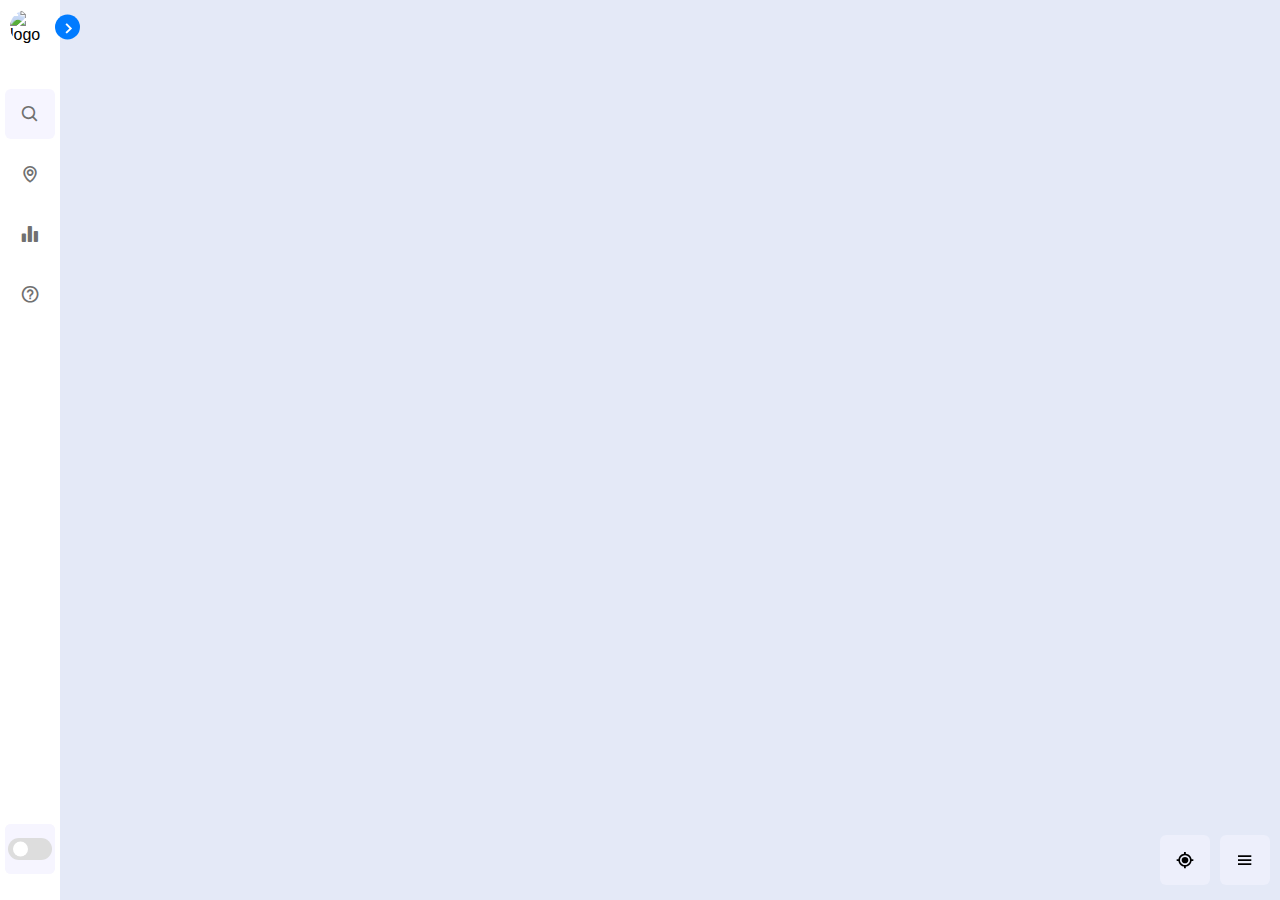
==== commit e5a672aa: "Update index.html" ====
--- a/code/templates/index.html
+++ b/code/templates/index.html
@@ -295,7 +295,7 @@
                 </ul>
                 <p class="spacing-between-lines">Ganz unten in der Seitenleiste können Sie mit dem Kippschalter den <i
                         class="bx bx-sun"></i> Hell- oder <i class="bx bx-moon"></i> Dunkelmodus aktivieren.</p>
-                <p class="spacing-between-lines">Die Seitenleiste kann zudem Ein- oder Ausgeklappt werden. Der
+                <p class="spacing-between-lines">Die Seitenleiste kann zudem ein- oder ausgeklappt werden. Der
                     entsprechende Knopf <i class='bx bx-chevron-right'></i> befindet sich oben neben dem Logo.</p>
             </section>
 
@@ -307,7 +307,7 @@
                     Beim Anwählen einer Einrichtung erscheint die nächste, für Fahrräder befahrbare Route zur gewählten
                     Einrichtung.
                     Darüber hinaus besteht die Möglichkeit, im Suchfeld der Sidebar eine gezielte Adresse einzugeben,
-                    z.B. "Museumstrasse 2, Zürcih". Die Karte zeigt dann die Route zur gewünschten Adresse an. Sobald
+                    z.B. "Museumstrasse 2, Zürich". Die Karte zeigt dann die Route zur gewünschten Adresse an. Sobald
                     Sie eine Einrichtung oder eine Adresse gewählt haben, erscheint in der rechten oberen Ecke ein
                     Informationsfeld mit Angaben zur Adresse, der Distanz in Kilometern, der voraussichtlichen Fahrdauer
                     mit dem Fahrrad in Stunden und Minuten, sowie den CO₂-Einsparungen in Gramm im Vergleich zur Nutzung
@@ -339,7 +339,7 @@
                     dazugehörenden Dropdown-Menü anpassen.</p>
                 <p class="spacing-between-lines"><strong>Grafik 2, "Radar": </strong> Die fünf nächsten
                     Einrichtungen der gewählten Kategorie, werden relativ zum Nutzerstandort auf der Radarkarte
-                    angezeigt. Der aktuelle Nutzerstandort ist dabei in der Mitte der Grafik. Die grösse der Kreise
+                    angezeigt. Der aktuelle Nutzerstandort ist dabei in der Mitte der Grafik. Die Grösse der Kreise
                     zeigt die Nähe zum Nutzerstandort an, gemessen in Fahradweg-Distanz. Im Dropdown-Menü können Sie die
                     gewünschte Einrichtung wählen.</p>
                 <p class="spacing-between-lines"><strong>Grafik 3, "Fahrradwege":</strong> In der Tabelle werden die
@@ -352,8 +352,8 @@
                 <p class="spacing-between-lines"><strong>Grafik 4, "Karte":</strong> Angezeigt wird die
                     Verteilung der gewählten Einrichtungen pro Kanton. Eine dunklere Färbung entspricht einer höheren
                     Anzahl von Einrichtungen. Wenn sie den Kippschalter neben dem Titel der Grafik nach rechts bewegen,
-                    wird die Anzahl der Einrichtungen im Verhältnis zur Einwohnerdichte pro Kanton dargestellt. Die
-                    Werte dazu sind pro 1000 Einwohner berechnet. Im Dropdown-Menü können Sie die gewünschte Einrichtung
+                    werden die Anzahl der Einrichtungen im Verhältnis zur Einwohnerdichte jedes Kantons angezeigt,
+                    berechnet pro 1000 Einwohner. Im Dropdown-Menü können Sie die gewünschte Einrichtung
                     wählen.</p>
                 <p>Die Grafiken verfügen über eine interaktive Funktion: Wenn Sie über Teile/Felder der Grafiken
                     schweben (hovern), werden automatisch zusätzliche Infomationen angezeigt, wie der Name und die
@@ -363,7 +363,7 @@
             <section id="help-support">
                 <h3>Hilfe</h3>
                 <p>Sollten Sie Fragen haben oder Unterstützung benötigen, schauen Sie sich diesen Bereich an oder
-                    kontaktieren Sie uns direkt via Mail: cyclebuddy.navigation@gmail.com</p>
+                    kontaktieren Sie uns direkt per E-Mail unter: cyclebuddy.navigation@gmail.com</p>
             </section>
 
             <section id="sources">
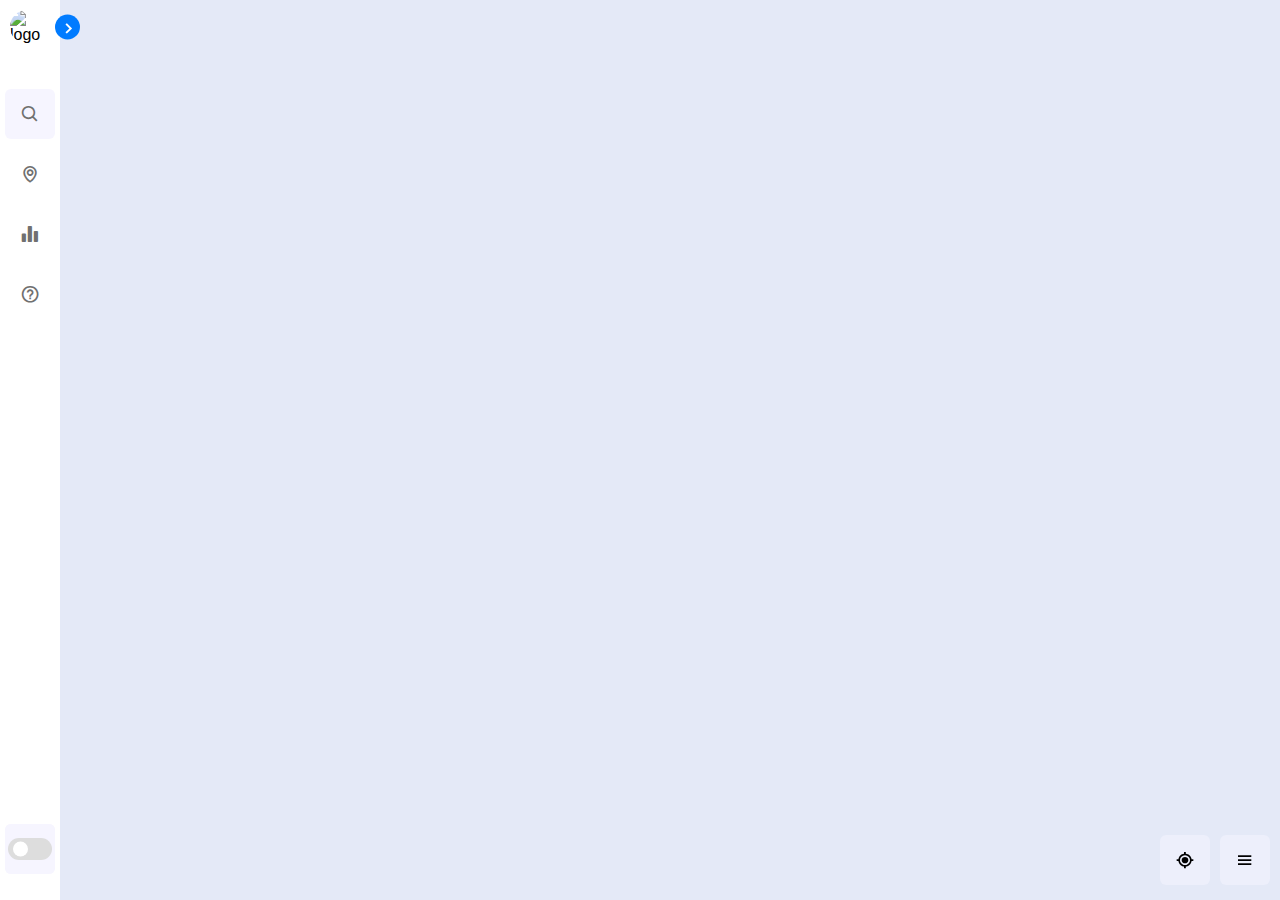
==== commit 980e3b7b: "update" ====
--- a/code/templates/index.html
+++ b/code/templates/index.html
@@ -291,7 +291,8 @@
                         den umliegenden Einrichtungen.
                     </li>
                     <li><i class="bx bx-help-circle"></i> Hilfe – Das ist das Benutzerhandbuch, hier befinden Sie sich
-                        gerade.</li>
+                        gerade.
+                    </li>
                 </ul>
                 <p class="spacing-between-lines">Ganz unten in der Seitenleiste können Sie mit dem Kippschalter den <i
                         class="bx bx-sun"></i> Hell- oder <i class="bx bx-moon"></i> Dunkelmodus aktivieren.</p>
@@ -326,7 +327,8 @@
                         Standort.
                     </li>
                     <li><i class="bx bx-x"></i> Route löschen – Entfernt die ausgewählte Route von der Karte, erscheint
-                        nur, wenn eine Route angwählt ist.</li>
+                        nur, wenn eine Route angwählt ist.
+                    </li>
                 </ul>
             </section>
 
@@ -363,8 +365,13 @@
             <section id="help-support">
                 <h3>Hilfe</h3>
                 <p>Sollten Sie Fragen haben oder Unterstützung benötigen, schauen Sie sich diesen Bereich an oder
-                    kontaktieren Sie uns direkt per E-Mail unter: cyclebuddy.navigation@gmail.com</p>
+                    kontaktieren Sie uns direkt per E-Mail unter:
+                    <a href="mailto:cyclebuddy.navigation@gmail.com" class="custom-link-color">
+                        cyclebuddy.navigation@gmail.com</a>
+
+                </p>
             </section>
+
 
             <section id="sources">
                 <h3>Quellen</h3>
@@ -397,8 +404,8 @@
 <script type="module" src="../static/js/menu.js"></script>
 <script type="module" src="../static/js/map.js"></script>
 <script type="module" src="../static/js/dashboard/mapChartJs.js"></script>
+<script type="module" src="../static/js/dashboard/radius.js"></script>
 <script type="module" src="../static/js/dashboard/radar.js"></script>
-<script type="module" src="../static/js/dashboard/5nearestAmenites.js"></script>
 <script type="module" src="../static/js/dashboard/tabelle.js"></script>
 
 </body>
--- a/code/static/css/style.css
+++ b/code/static/css/style.css
@@ -3,6 +3,7 @@
 /* Google Font Import - Poppins */
 @import url('https://fonts.googleapis.com/css2?family=Poppins:wght@300;400;500;600;700&display=swap');
 
+/* Color Variables, Transitions */
 :root{
     /* Colors */
     --body-color: #E4E9F7;
@@ -230,6 +231,82 @@
     opacity: 0;
 }
 
+/* ===== Main Content Styles ===== */
+.home{
+    display: flex;
+    flex-direction: column;
+    align-items: center;
+    justify-content: flex-start;
+    height: auto;
+    margin-left: 210px;
+    background: var(--body-color);
+    transition: var(--tran-05);
+    padding: 20px;
+    box-sizing: border-box;
+}
+
+.home .text{
+    font-size: 30px;
+    font-weight: 500;
+    color: var(--text-color);
+    padding: 8px 40px;
+}
+
+.sidebar.close ~ .home{
+    left: 60px;
+}
+
+/* Search Box */
+.sidebar .search-box{
+    background: var(--primary-color-light);
+    border-radius: 6px;
+    transition: var(--tran-05);
+}
+
+.search-box input {
+    height: 100%;
+    width: 100%;
+    outline: none;
+    border: none;
+    border-radius: 6px;
+    font-size: 16px;
+    font-weight: 500;
+    background: var(--primary-color-light);
+    color: var(--text-color);
+    transition: var(--tran-05);
+}
+
+.search-box:hover {
+    box-shadow: 0 .1rem .4rem #0002;
+}
+
+/* ========== Navigation Section ========== */
+
+/* ==== Map ==== */
+#map {
+    position: relative;
+    width: 100%;
+    height: 100vh;
+    z-index: 1;
+}
+
+.home .content-section {
+    display: none;
+    position: absolute;
+    top: 0;
+    left: 60px;
+    width: calc(100% - 60px);
+    height: 100vh;
+    overflow: hidden;
+}
+
+.home .content-section.active { /* Zeigt die aktive Section an */
+    display: block;
+
+}
+
+/* ==== Buttons and Switches ==== */
+/* Toggle-Switch in Sidebar*/
 .menu-bar .mode .toggle-switch{
     position: absolute;
     right: 0;
@@ -269,88 +346,7 @@
     left: 24px;
 }
 
-/* ===== Main Content Styles ===== */
-.home{
-    display: flex;
-    flex-direction: column;
-    align-items: center;
-    justify-content: flex-start;
-    height: auto;
-    margin-left: 210px;
-    background: var(--body-color);
-    transition: var(--tran-05);
-    padding: 20px;
-    box-sizing: border-box;
-}
-
-.home .text{
-    font-size: 30px;
-    font-weight: 500;
-    color: var(--text-color);
-    padding: 8px 40px;
-}
-
-.sidebar.close ~ .home{
-    left: 60px;
-}
-
-.sidebar .search-box{
-    background: var(--primary-color-light);
-    border-radius: 6px;
-    transition: var(--tran-05);
-}
-
-.search-box input {
-    height: 100%;
-    width: 100%;
-    outline: none;
-    border: none;
-    border-radius: 6px;
-    font-size: 16px;
-    font-weight: 500;
-    background: var(--primary-color-light);
-    color: var(--text-color);
-    transition: var(--tran-05);
-}
-
-.search-box:hover {
-    box-shadow: 0 .1rem .4rem #0002;
-}
-
-/* ========== Navigation Section ========== */
-
-/* ==== Map ==== */
-#map {
-    position: relative;
-    width: 100%;
-    height: 100vh;
-    z-index: 1;
-}
-
-#map_container {
-    display: flex;
-    justify-content: center;
-    align-items: center;
-    height: 100vh;
-    cursor: pointer;
-}
-
-.home .content-section {
-    display: none;
-    position: absolute;
-    top: 0;
-    left: 60px;
-    width: calc(100% - 60px);
-    height: 100vh;
-    overflow: hidden;
-}
-
-.home .content-section.active { /* Zeigt die aktive Section an */
-    display: block;
-
-}
-
-/* ====== Location Button ====== */
+/* Location Button */
 .location {
     position: absolute;
     display: flex;
@@ -399,7 +395,7 @@
     transition: var(--tran-05);
 }
 
-/* ====== Delete Route Button ====== */
+/* Delete Route Button */
 .deletebtn {
     position: absolute;
     align-items: center;
@@ -443,8 +439,7 @@
     color: var(--text-color)
 }
 
-
-/* ====== Menu-Button ====== */
+/* Menu-Button */
 .menu-button {
     position: absolute;
     display: flex;
@@ -488,7 +483,7 @@
     color: var(--text-color)
 }
 
-/* ====== Checkbox ====== */
+/* Checkbox (on Map) */
 .checkbox-menu {
     position: absolute;
     bottom: 70px;
@@ -512,6 +507,13 @@
 .hidden {
   display: none;
 }
+
+
+
+
+
+
+
 
 /* ====== Routing-Info-Container ======*/
 .info-container-1 {
@@ -604,13 +606,12 @@
     height: 83%;
 }
 
-.map-chart canvas{
+.map-chart canvas {
     max-width: 100%;
     max-height: 100%;
 }
 
-.rectangle
-{
+.rectangle {
     height: 220px;
     width: 577px;
 }
@@ -653,7 +654,7 @@
 }
 
 
-/* ==== Stil für Dropdown-Menüs: Chart-Seite ==== */
+/* Dropdown-Menus */
 .dropdown-menu {
     position: relative;
     display: block;
@@ -696,14 +697,13 @@
 
 
 
-
+/* WHAT IS THIS */
 *, *::before, *::after {
     box-sizing: border-box;
 }
 
 
-/* ====== Stil für User-Guide / Help - Page ====== */
-/* User Guide spezifische Styles */
+/* ===== User-Guide ===== */
 .user-guide-container {
     margin-top: 15px;
     margin-left: 25px;
@@ -747,48 +747,47 @@
     color: var(--text-color);
 }
 
+.user-guide-container p {
+    color: var(--text-color);
+}
+
 .spacing-between-lines {
     margin-bottom: 10px;
 }
 
-.user-guide-container p {
-    color: var(--text-color);
-}
-
-
-
-/* ====== Tabelle ====== */
-
+
+
+/* ===== Table ===== */
 * {
     margin: 0;
     padding: 0;
-
     box-sizing: border-box;
     font-family: sans-serif;
 }
 
+body {
+    min-height: 100vh;
+    display: flex;
+    justify-content: center;
+    align-items: center;
+}
+
+main.table, main.bubble-chart, main.radar-chart, main.map-chart {
+    width: 46vw;
+    height: 47vh;
+    background-color: #fff5;
+    backdrop-filter: blur(7px);
+    border-radius: 6px;
+    overflow: hidden;
+}
+
+/* ===== Media Queries ===== */
 @media print {
     .table, .table__body {
         overflow: visible;
         height: auto !important;
         width: auto !important;
     }
-}
-
-body {
-    min-height: 100vh;
-    display: flex;
-    justify-content: center;
-    align-items: center;
-}
-
-main.table, main.bubble-chart, main.radar-chart, main.map-chart {
-    width: 46vw;
-    height: 47vh;
-    background-color: #fff5;
-    backdrop-filter: blur(7px);
-    border-radius: 6px;
-    overflow: hidden;
 }
 
 @media only screen and (max-width: 800px) {
@@ -827,7 +826,6 @@
     margin-right: 1px;
 }
 
-
 .table__header .input-group:hover {
     width: 190px;
     box-shadow: 0 .1rem .4rem #0002;
@@ -841,7 +839,6 @@
     outline: none;
     color: var(--text-color);
 }
-
 
 .table__body {
     width: 100%;
@@ -853,15 +850,11 @@
     overflow: auto;
 }
 
-
 .table__body::-webkit-scrollbar {
     width: 0px;
     height: 0px;
     visibility: hidden;
 }
-
-
-
 
 table, th, td {
     border-collapse: collapse;
@@ -885,7 +878,6 @@
     cursor: pointer;
     text-transform: capitalize;
     width: 100%;
-
 }
 
 thead {
@@ -922,12 +914,10 @@
     opacity: 0.7;
 }
 
-
 tbody tr.hide {
     opacity: 0;
     transform: translateX(100%);
 }
-
 
 tbody tr td,
 tbody tr td p,
@@ -968,11 +958,15 @@
 }
 
 
+
+
 @media (max-width: 800px) {
     td:not(:first-of-type) {
         min-width: 1rem;
     }
 }
+
+
 
 thead th span.icon-arrow {
     display: inline-block;
@@ -980,10 +974,8 @@
     height: 1.3rem;
     border-radius: 50%;
     border: 1.4px solid transparent;
-
     text-align: center;
     font-size: 1rem;
-
     margin-left: .5rem;
     transition: .2s ease-in-out;
 }
@@ -1137,3 +1129,8 @@
     display: flex;
     align-items: center;
 }
+
+
+.custom-link-color {
+    color: var(--text-title-color);
+}